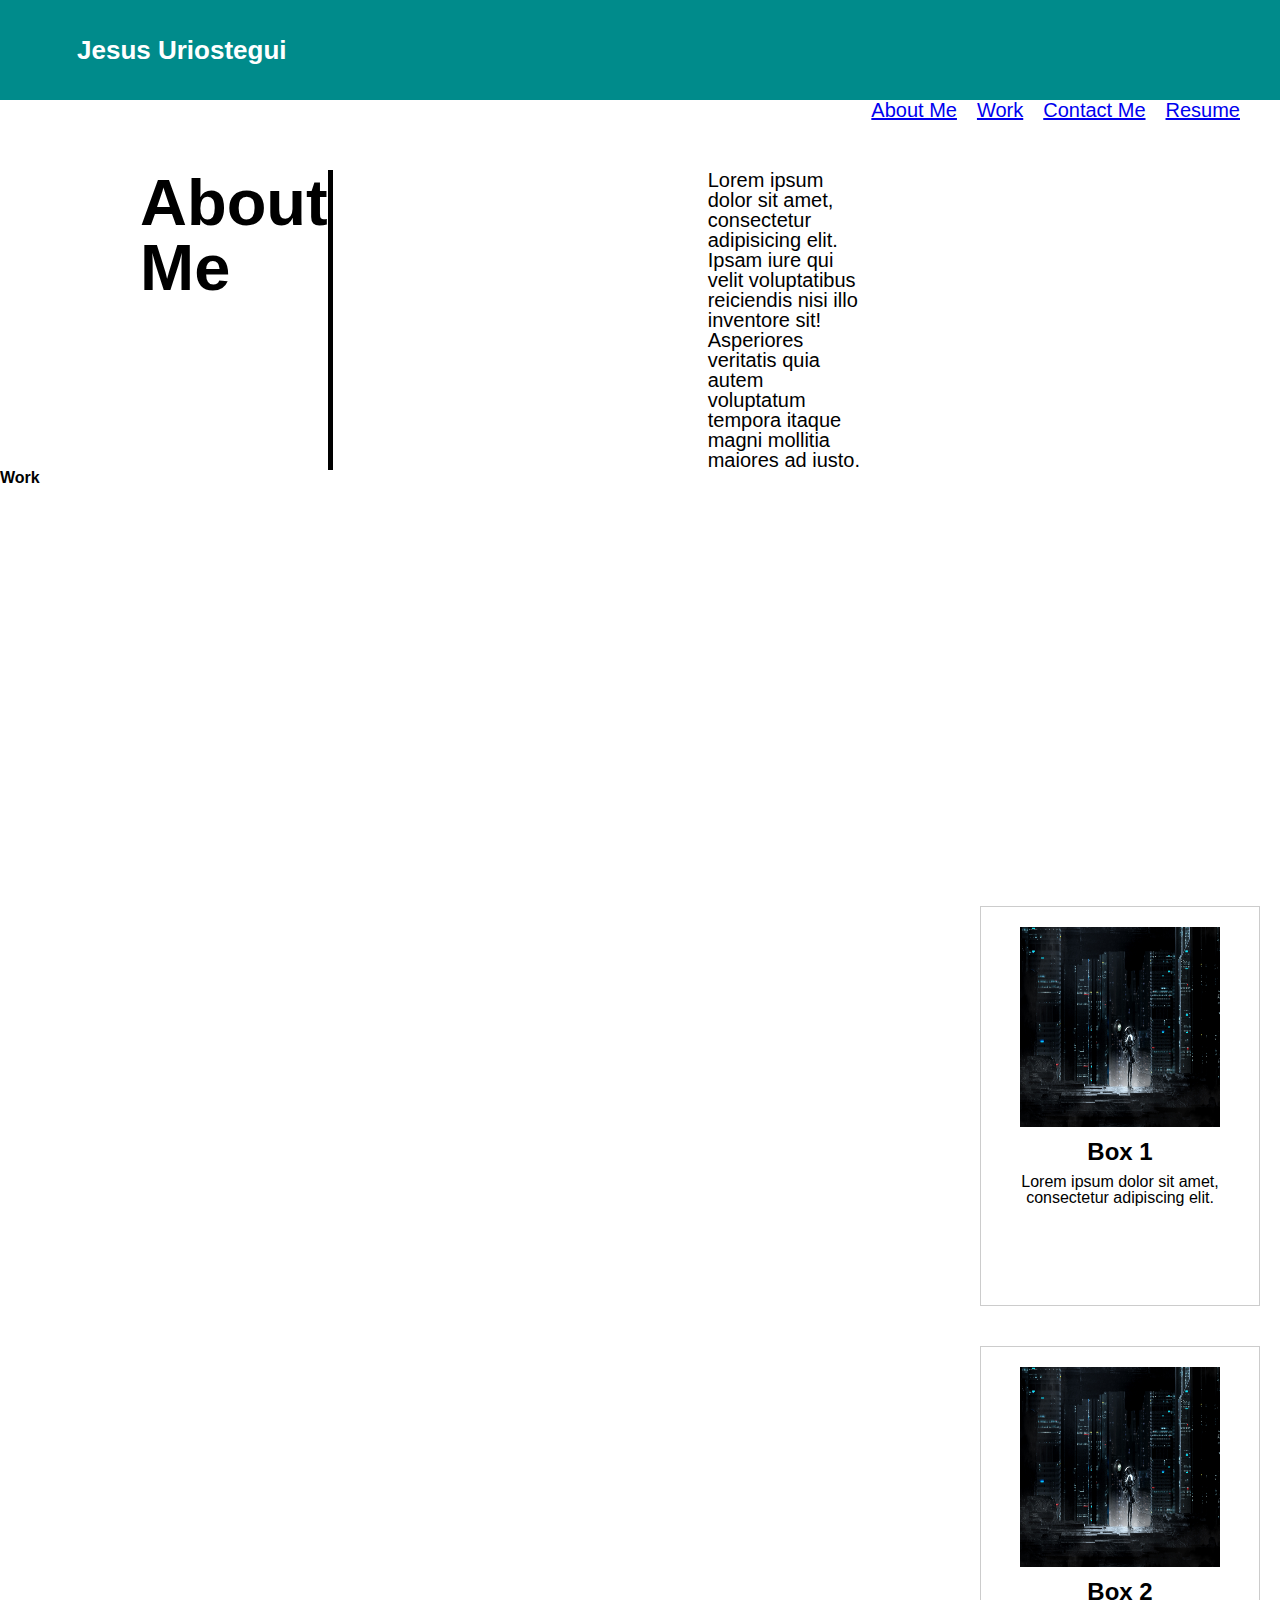
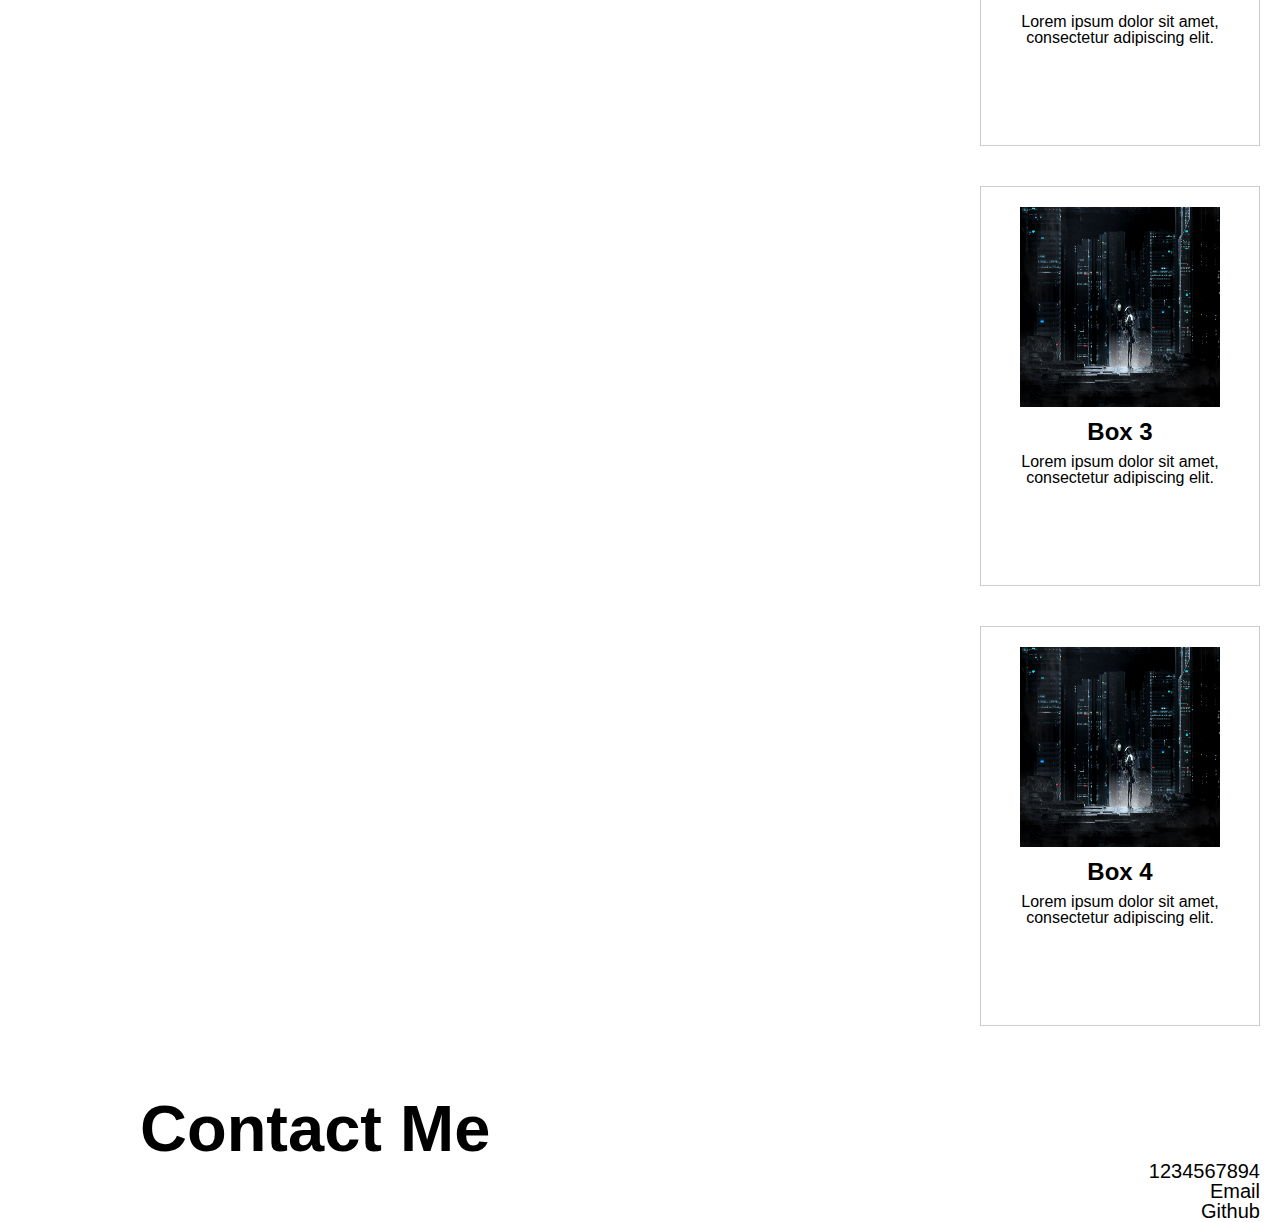
==== index.html @ 1bd5791c "adding files to repo" ====
<!DOCTYPE html>
<html lang="en">
  <head>
    <meta charset="UTF-8" />
    <meta name="viewport" content="width=device-width, initial-scale=1.0" />
    <link rel="stylesheet" href="assets/css/reset.css" />
    <link rel="stylesheet" href="assets/css/style.css" />
    <title>Document</title>
  </head>
  <body>
    <div>
      <section>
        <header class="header">
          <h1 class="name">Jesus Uriostegui</h1>
        </header>
        <nav class="link">
          <li class="link1"><a href="#About Me"> About Me</a></li>
          <li class="link2"><a href="#Work">Work</a></li>
          <li class="link3"><a href="#Contact Me">Contact Me</a></li>
          <li class="link4"><a href="#Resume">Resume</a></li>
        </nav>
      </section>
    </div>
    <div class="about">
      <h2 class="ME">About Me</h2>
      <p id="aboutinfo">
        Lorem ipsum dolor sit amet, consectetur adipisicing elit. Ipsam iure qui
        velit voluptatibus reiciendis nisi illo inventore sit! Asperiores
        veritatis quia autem voluptatum tempora itaque magni mollitia maiores ad
        iusto.
      </p>
    </div>
    <h2 id="work">Work</h2>
    <section class="flex-container">
      <div class="info display-block">
        <img
          class="display-block"
          src="assets/images/skull-ghost-cityscape-dark-night-rf (1).jpg"
          alt="Image 1"
        />
        <h2>Box 1</h2>
        <p>Lorem ipsum dolor sit amet, consectetur adipiscing elit.</p>
      </div>

      <div class="info display-block">
        <img
          src="assets/images/skull-ghost-cityscape-dark-night-rf (1).jpg"
          alt="Image 2"
        />
        <h2>Box 2</h2>
        <p>Lorem ipsum dolor sit amet, consectetur adipiscing elit.</p>
      </div>

      <div class="info display-block">
        <img
          src="assets/images/skull-ghost-cityscape-dark-night-rf (1).jpg"
          alt="Image 3"
        />
        <h2>Box 3</h2>
        <p>Lorem ipsum dolor sit amet, consectetur adipiscing elit.</p>
      </div>

      <div class="info display-block">
        <img
          src="assets/images/skull-ghost-cityscape-dark-night-rf (1).jpg"
          alt="Image 4"
        />
        <h2>Box 4</h2>
        <p>Lorem ipsum dolor sit amet, consectetur adipiscing elit.</p>
      </div>
    </section>
    <div">
      <h2 id="Contact">Contact Me</h2>
      <nav id="info">
        <li class="phone"><a href="#"></a>1234567894</li>
        <li class="mail"><a href="#"></a>Email</li>
        <li class="hub"><a href="#"></a>Github</li>
      </nav>
    </div>
  </body>
</html>
---- assets/css/style.css ----
.header{
width: 100%;
height: 100px;
line-height: 100px;
color: white;
background-color: darkcyan;

}

.info {
  width: 300px;
  height: 400px;
  border: 1px solid #ccc;
  padding: 20px;
  margin: 20px;
  text-align: center;
}

.info img {
  width: 200px;
  height: 200px;
  margin-bottom: 10px;
}

.info h2 {
  font-size: 24px;
  margin-bottom: 10px;
}

.info p {
  font-size: 16px;
}
.name{
  margin-left: 77px;
  font-size: 26px;
}
.link,.link1, .link2, .link3, .link4 {
  display: flex;
  justify-content: flex-end;
  list-style-type: none;
  font-size: 20px;
  padding-right: 20px;
}

a:hover {
  color: hotpink;
}

.flex-container{
  display: flex;
  flex-wrap: wrap;
  margin-left: 960px;
  margin-top: 400px;
}
.about {
  font-size: 20px;
  display:flex;
  justify-content: flex-start;
}
#aboutinfo{
  margin-left: 375px;
  margin-top: 50px;
  padding-right: 415px;
}
.ME{
  margin-left: 140px;
  margin-top: 50px;
  font-size: 65px;
  border-right: 5px solid black;
}
#Contact{
  margin-left: 140px;
  margin-top: 50px;
  font-size: 65px;
}
.phone, .mail, .hub{
  display: flex;
  justify-content: flex-end;
  list-style-type: none;
  font-size: 20px;
  padding-right: 20px;
}
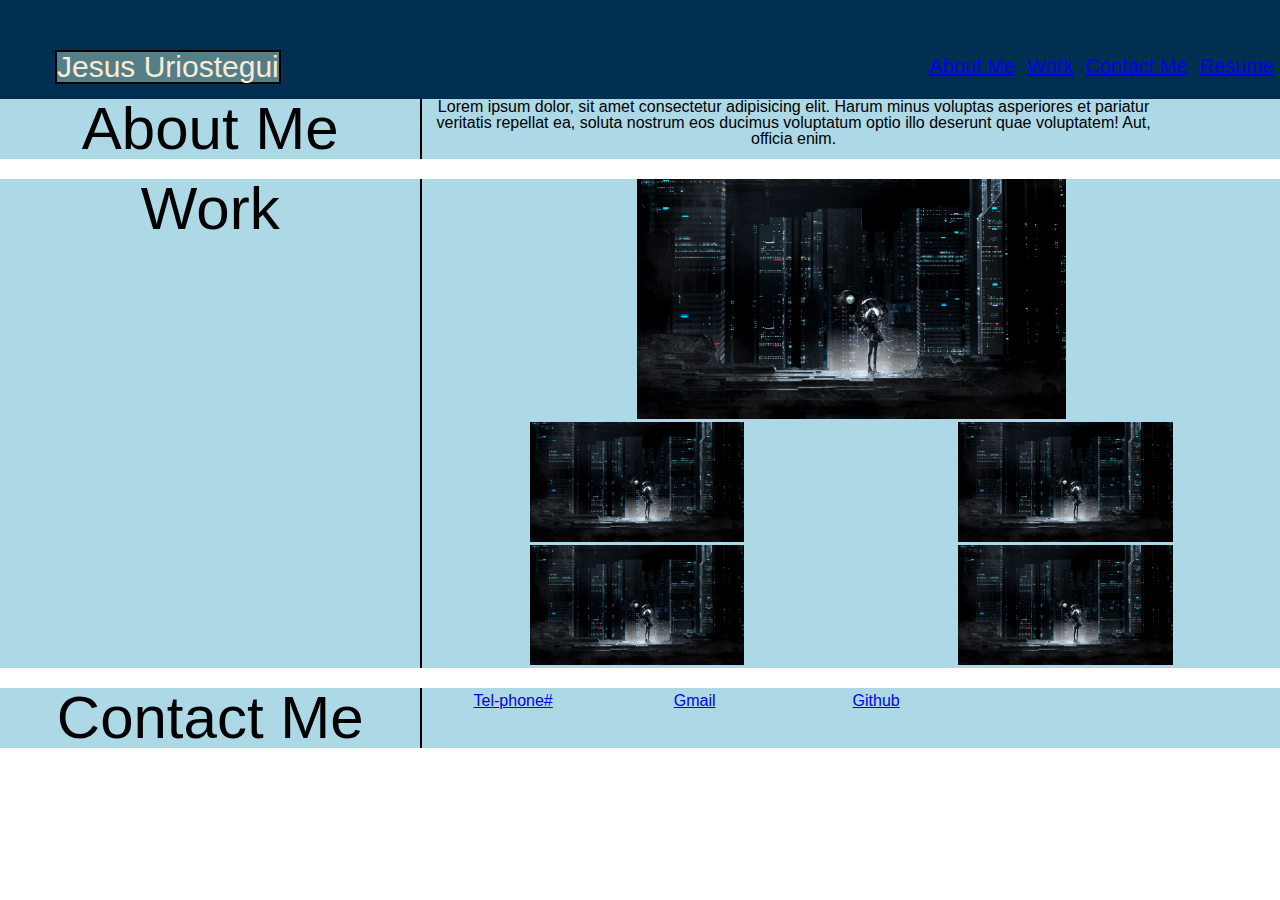
==== commit e3584645: "made a few changes to html and css" ====
--- a/index.html
+++ b/index.html
@@ -7,75 +7,57 @@
     <link rel="stylesheet" href="assets/css/style.css" />
     <title>Document</title>
   </head>
-  <body>
-    <div>
-      <section>
-        <header class="header">
-          <h1 class="name">Jesus Uriostegui</h1>
-        </header>
-        <nav class="link">
-          <li class="link1"><a href="#About Me"> About Me</a></li>
-          <li class="link2"><a href="#Work">Work</a></li>
-          <li class="link3"><a href="#Contact Me">Contact Me</a></li>
-          <li class="link4"><a href="#Resume">Resume</a></li>
-        </nav>
-      </section>
+  <div>
+    <div class="top">
+      <header id="name">Jesus Uriostegui</header>
+      <div id="links">
+        <li><a href="#About Me"> About Me</a></li>
+        <li><a href="#Work">Work</a></li>
+        <li><a href="#Contact Me">Contact Me</a></li>
+        <li class="link4"><a href="#Resume">Resume</a></li>
+      </div>
     </div>
-    <div class="about">
-      <h2 class="ME">About Me</h2>
-      <p id="aboutinfo">
-        Lorem ipsum dolor sit amet, consectetur adipisicing elit. Ipsam iure qui
-        velit voluptatibus reiciendis nisi illo inventore sit! Asperiores
-        veritatis quia autem voluptatum tempora itaque magni mollitia maiores ad
-        iusto.
-      </p>
+    <div id="about-me-sect" class="container">
+      <div class="row">
+        <div class="col col-left left-title">About Me</div>
+        <div class="col col-right">
+          <p id="info">
+            Lorem ipsum dolor, sit amet consectetur adipisicing elit. Harum
+            minus voluptas asperiores et pariatur veritatis repellat ea, soluta
+            nostrum eos ducimus voluptatum optio illo deserunt quae voluptatem!
+            Aut, officia enim.
+          </p>
+        </div>
+      </div>
     </div>
-    <h2 id="work">Work</h2>
-    <section class="flex-container">
-      <div class="info display-block">
-        <img
-          class="display-block"
-          src="assets/images/skull-ghost-cityscape-dark-night-rf (1).jpg"
-          alt="Image 1"
-        />
-        <h2>Box 1</h2>
-        <p>Lorem ipsum dolor sit amet, consectetur adipiscing elit.</p>
+    <div id="work-sect" class="container">
+      <div id="work-sect-title" class="col-left">
+        <div class="col left-title">Work</div>
       </div>
-
-      <div class="info display-block">
-        <img
-          src="assets/images/skull-ghost-cityscape-dark-night-rf (1).jpg"
-          alt="Image 2"
-        />
-        <h2>Box 2</h2>
-        <p>Lorem ipsum dolor sit amet, consectetur adipiscing elit.</p>
+      <div id="work-sect-content">
+        <div class="row">
+          <div class="col col-full"> <img class="main-img" src="assets/images/skull-ghost-cityscape-dark-night-rf (1).jpg" alt="Death"></div>
+        </div>
+        <div class="row">
+          <div class="col col-half">
+            <img class="main-img" src="assets/images/skull-ghost-cityscape-dark-night-rf (1).jpg" alt="Death"></div>
+          <div class="col col-half">
+            <img class="main-img" src="assets/images/skull-ghost-cityscape-dark-night-rf (1).jpg" alt="Death"></div>
+        </div>
+        <div class="row">
+          <div class="col col-half"><img class="main-img" src="assets/images/skull-ghost-cityscape-dark-night-rf (1).jpg" alt="Death"></div>
+          <div class="col col-half"><img class="main-img" src="assets/images/skull-ghost-cityscape-dark-night-rf (1).jpg" alt="Death"></div>
+        </div>
       </div>
-
-      <div class="info display-block">
-        <img
-          src="assets/images/skull-ghost-cityscape-dark-night-rf (1).jpg"
-          alt="Image 3"
-        />
-        <h2>Box 3</h2>
-        <p>Lorem ipsum dolor sit amet, consectetur adipiscing elit.</p>
-      </div>
-
-      <div class="info display-block">
-        <img
-          src="assets/images/skull-ghost-cityscape-dark-night-rf (1).jpg"
-          alt="Image 4"
-        />
-        <h2>Box 4</h2>
-        <p>Lorem ipsum dolor sit amet, consectetur adipiscing elit.</p>
-      </div>
-    </section>
-    <div">
-      <h2 id="Contact">Contact Me</h2>
-      <nav id="info">
-        <li class="phone"><a href="#"></a>1234567894</li>
-        <li class="mail"><a href="#"></a>Email</li>
-        <li class="hub"><a href="#"></a>Github</li>
-      </nav>
+    </div>
+    <div id="contact-me-sect" class="container">
+      <div class="col left-title col-left">Contact Me</div>
+       <div id="contact-me" class="row">
+       <div id="col-bottom"></div>
+        <div class="col col-bottom"><a class="Tel_link"href="#">Tel-phone#</a></div>
+        <div class="col col-bottom"><a class="email" href="Jesusjru@gmail.com">Gmail</a></div>
+      <div class="col col-bottom"><a href="https://github.com/" target="_blank">Github</a></div>
+    </div>
     </div>
   </body>
 </html>
--- a/assets/css/style.css
+++ b/assets/css/style.css
@@ -1,82 +1,82 @@
-.header{
-width: 100%;
-height: 100px;
-line-height: 100px;
-color: white;
-background-color: darkcyan;
-
+.container{
+    display: flex;
+    background-color: lightblue;
+    flex-wrap: wrap;
+    width: 100%;
+    margin-bottom: 20px;
+}
+.row{
+    display: flex;
+    width: 100%;
 }
 
-.info {
-  width: 300px;
-  height: 400px;
-  border: 1px solid #ccc;
-  padding: 20px;
-  margin: 20px;
-  text-align: center;
+.col {
+    /*flex: 0 0 50%;*/
+    text-align: center;
+}
+.col-full{
+    width: 100%;
+}
+.main-img{
+    width: 50%;
+}
+.col-half{
+    width: 50%;
+}
+.col-left{
+    width:  33%;
+    /*flex: 0 20%;*/
+    border-right: 2px solid black;
+    font-size: 60px;
+    float: left;
 }
 
-.info img {
-  width: 200px;
-  height: 200px;
-  margin-bottom: 10px;
+.col-right{
+    flex: 0 0 58%;
 }
 
-.info h2 {
-  font-size: 24px;
-  margin-bottom: 10px;
+.col-bottom{
+    flex: 0 0 20%;
+    margin: 5px;
+     width: 67%;
+}
+.top {
+    display: flex;
+    justify-content: center;
+    background-color: #002f51;
+    padding-top: 50px;
+    font-size: 30px;
 }
 
-.info p {
-  font-size: 16px;
+#links{
+    display: flex;
+    justify-content: flex-end;
+    list-style: none;
+    font-size: 20px;
 }
-.name{
-  margin-left: 77px;
-  font-size: 26px;
+li {
+    margin: 6px;
+    float: left;
+    list-style: none;
+  }
+  #name{
+    color: antiquewhite;
+    margin-right:auto;
+    margin-left: 55px;
+    background-color: #547f86;
+    border: 2px solid black;
+    margin-bottom: 15px;
+  }
+  .row-mid{
+    display: flex;
+    flex: 0 0 100%;
+    flex-wrap: wrap;
+    padding-bottom: 49px;
+    padding-top: 93px;
 }
-.link,.link1, .link2, .link3, .link4 {
-  display: flex;
-  justify-content: flex-end;
-  list-style-type: none;
-  font-size: 20px;
-  padding-right: 20px;
+#work-sect-content{
+    width: 67%;
 }
-
-a:hover {
-  color: hotpink;
+#contact-me{
+    width: 67%;
 }
-
-.flex-container{
-  display: flex;
-  flex-wrap: wrap;
-  margin-left: 960px;
-  margin-top: 400px;
-}
-.about {
-  font-size: 20px;
-  display:flex;
-  justify-content: flex-start;
-}
-#aboutinfo{
-  margin-left: 375px;
-  margin-top: 50px;
-  padding-right: 415px;
-}
-.ME{
-  margin-left: 140px;
-  margin-top: 50px;
-  font-size: 65px;
-  border-right: 5px solid black;
-}
-#Contact{
-  margin-left: 140px;
-  margin-top: 50px;
-  font-size: 65px;
-}
-.phone, .mail, .hub{
-  display: flex;
-  justify-content: flex-end;
-  list-style-type: none;
-  font-size: 20px;
-  padding-right: 20px;
-}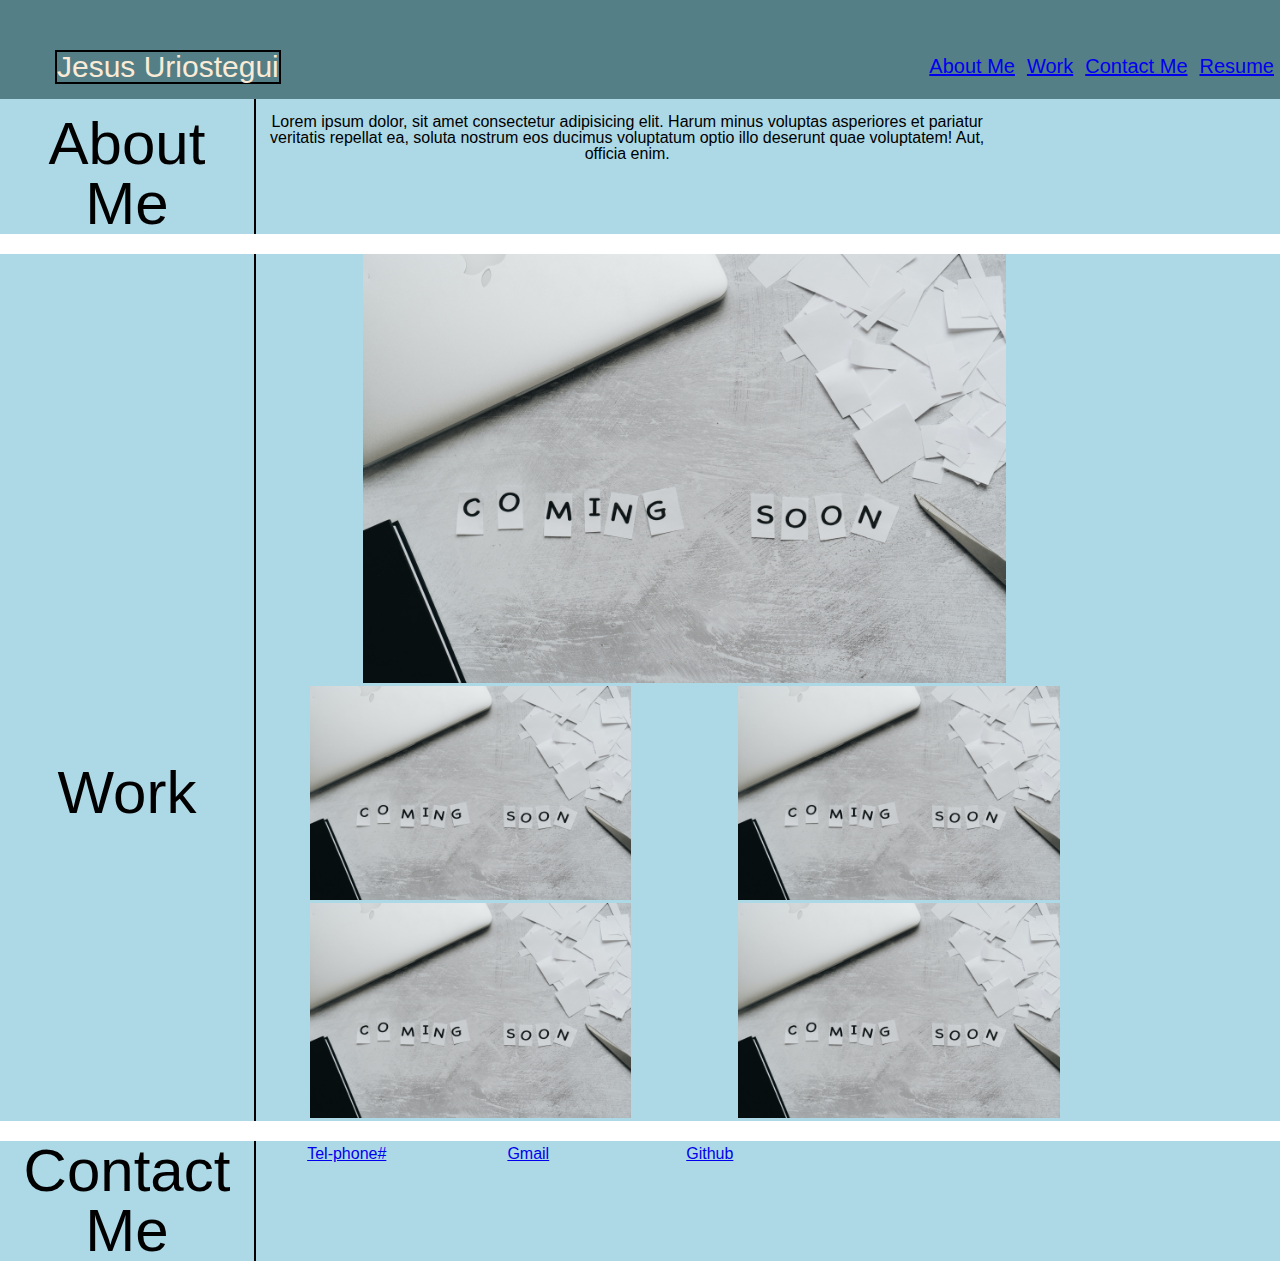
==== commit b69f7e91: "update htmland css code" ====
--- a/index.html
+++ b/index.html
@@ -5,21 +5,21 @@
     <meta name="viewport" content="width=device-width, initial-scale=1.0" />
     <link rel="stylesheet" href="assets/css/reset.css" />
     <link rel="stylesheet" href="assets/css/style.css" />
-    <title>Document</title>
+    <title>Jesus Portfolio </title>
   </head>
   <div>
     <div class="top">
       <header id="name">Jesus Uriostegui</header>
       <div id="links">
-        <li><a href="#About Me"> About Me</a></li>
-        <li><a href="#Work">Work</a></li>
-        <li><a href="#Contact Me">Contact Me</a></li>
-        <li class="link4"><a href="#Resume">Resume</a></li>
+        <li><a href="#about-me-sect"> About Me</a></li>
+        <li><a href="#work-sect">Work</a></li>
+        <li><a href="#contact-me-sect">Contact Me</a></li>
+        <li><a href="#Resume">Resume</a></li>
       </div>
     </div>
     <div id="about-me-sect" class="container">
       <div class="row">
-        <div class="col col-left left-title">About Me</div>
+        <div class="col col-left left-title topleft">About Me</div>
         <div class="col col-right">
           <p id="info">
             Lorem ipsum dolor, sit amet consectetur adipisicing elit. Harum
@@ -32,30 +32,30 @@
     </div>
     <div id="work-sect" class="container">
       <div id="work-sect-title" class="col-left">
-        <div class="col left-title">Work</div>
+        <div class="col left-title mid-left">Work</div>
       </div>
       <div id="work-sect-content">
         <div class="row">
-          <div class="col col-full"> <img class="main-img" src="assets/images/skull-ghost-cityscape-dark-night-rf (1).jpg" alt="Death"></div>
+          <div class="col col-full HOVER"> <img class="main-img" src="assets/images/comingsoonII.jpg" alt="ComingSoon"></div>
         </div>
         <div class="row">
           <div class="col col-half">
-            <img class="main-img" src="assets/images/skull-ghost-cityscape-dark-night-rf (1).jpg" alt="Death"></div>
-          <div class="col col-half">
-            <img class="main-img" src="assets/images/skull-ghost-cityscape-dark-night-rf (1).jpg" alt="Death"></div>
+            <img class="main-img HOVER" src="assets/images/comingsoonII.jpg" alt="Death"></div>
+          <div class="col col-half HOVER">
+            <img class="main-img" src="assets/images/comingsoonII.jpg" alt="Death"></div>
         </div>
         <div class="row">
-          <div class="col col-half"><img class="main-img" src="assets/images/skull-ghost-cityscape-dark-night-rf (1).jpg" alt="Death"></div>
-          <div class="col col-half"><img class="main-img" src="assets/images/skull-ghost-cityscape-dark-night-rf (1).jpg" alt="Death"></div>
+          <div class="col col-half HOVER"><img class="main-img" src="assets/images/comingsoonII.jpg" alt="Death"></div>
+          <div class="col col-half HOVER"><img class="main-img" src="assets/images/comingsoonII.jpg" alt="Death"></div>
         </div>
       </div>
     </div>
     <div id="contact-me-sect" class="container">
-      <div class="col left-title col-left">Contact Me</div>
+      <div class="col left-title col-left Contact-Me">Contact Me</div>
        <div id="contact-me" class="row">
        <div id="col-bottom"></div>
         <div class="col col-bottom"><a class="Tel_link"href="#">Tel-phone#</a></div>
-        <div class="col col-bottom"><a class="email" href="Jesusjru@gmail.com">Gmail</a></div>
+        <div class="col col-bottom"><a class="email" href="contact.html" target="_blank">Gmail</a></div>
       <div class="col col-bottom"><a href="https://github.com/" target="_blank">Github</a></div>
     </div>
     </div>
--- a/assets/css/style.css
+++ b/assets/css/style.css
@@ -9,6 +9,11 @@
     display: flex;
     width: 100%;
 }
+.HOVER:hover{
+    transform: scale(1.3);
+    z-index: 1;
+}
+
 
 .col {
     /*flex: 0 0 50%;*/
@@ -18,21 +23,29 @@
     width: 100%;
 }
 .main-img{
-    width: 50%;
+    width: 75%;
 }
 .col-half{
     width: 50%;
 }
 .col-left{
     width:  33%;
-    /*flex: 0 20%;*/
+    flex: 0 20%;
     border-right: 2px solid black;
     font-size: 60px;
     float: left;
 }
+.mid-left{
+    padding-top: 509px;
+    
+}
+.topleft{
+    padding-top: 15px;
+}
 
 .col-right{
     flex: 0 0 58%;
+    padding-top: 15px;
 }
 
 .col-bottom{
@@ -43,7 +56,7 @@
 .top {
     display: flex;
     justify-content: center;
-    background-color: #002f51;
+    background-color: #547f86;
     padding-top: 50px;
     font-size: 30px;
 }
@@ -74,9 +87,53 @@
     padding-bottom: 49px;
     padding-top: 93px;
 }
+
+
 #work-sect-content{
     width: 67%;
 }
 #contact-me{
     width: 67%;
 }
+
+.body-form{
+    background-color: #547f86;
+    width: 100%;
+    height: 100vh;
+    display: flex;
+    align-items: center;
+    justify-content: center;
+}
+.form{
+    background-color: antiquewhite;
+   display: flex;
+   flex-direction: column;
+   padding: 2vw 4vw;
+   width: 20%;
+   max-width: 600%;
+   border-radius: 10px; 
+}
+
+#Message{
+    border: 2px;
+    margin: 10px 0;
+    padding-right: 50px;
+    outline: none;
+    background-color: #547f86;
+    font-size: 16px;
+}
+
+
+@media (max-width: 600px) {
+  .col-left, #name, #links{
+    font-size: 1rem;
+    
+  }
+}
+
+
+@media (min-width: 601px) and (max-width: 900px) {
+    .col-left{
+        font-size: 1.3rem;
+    }
+}
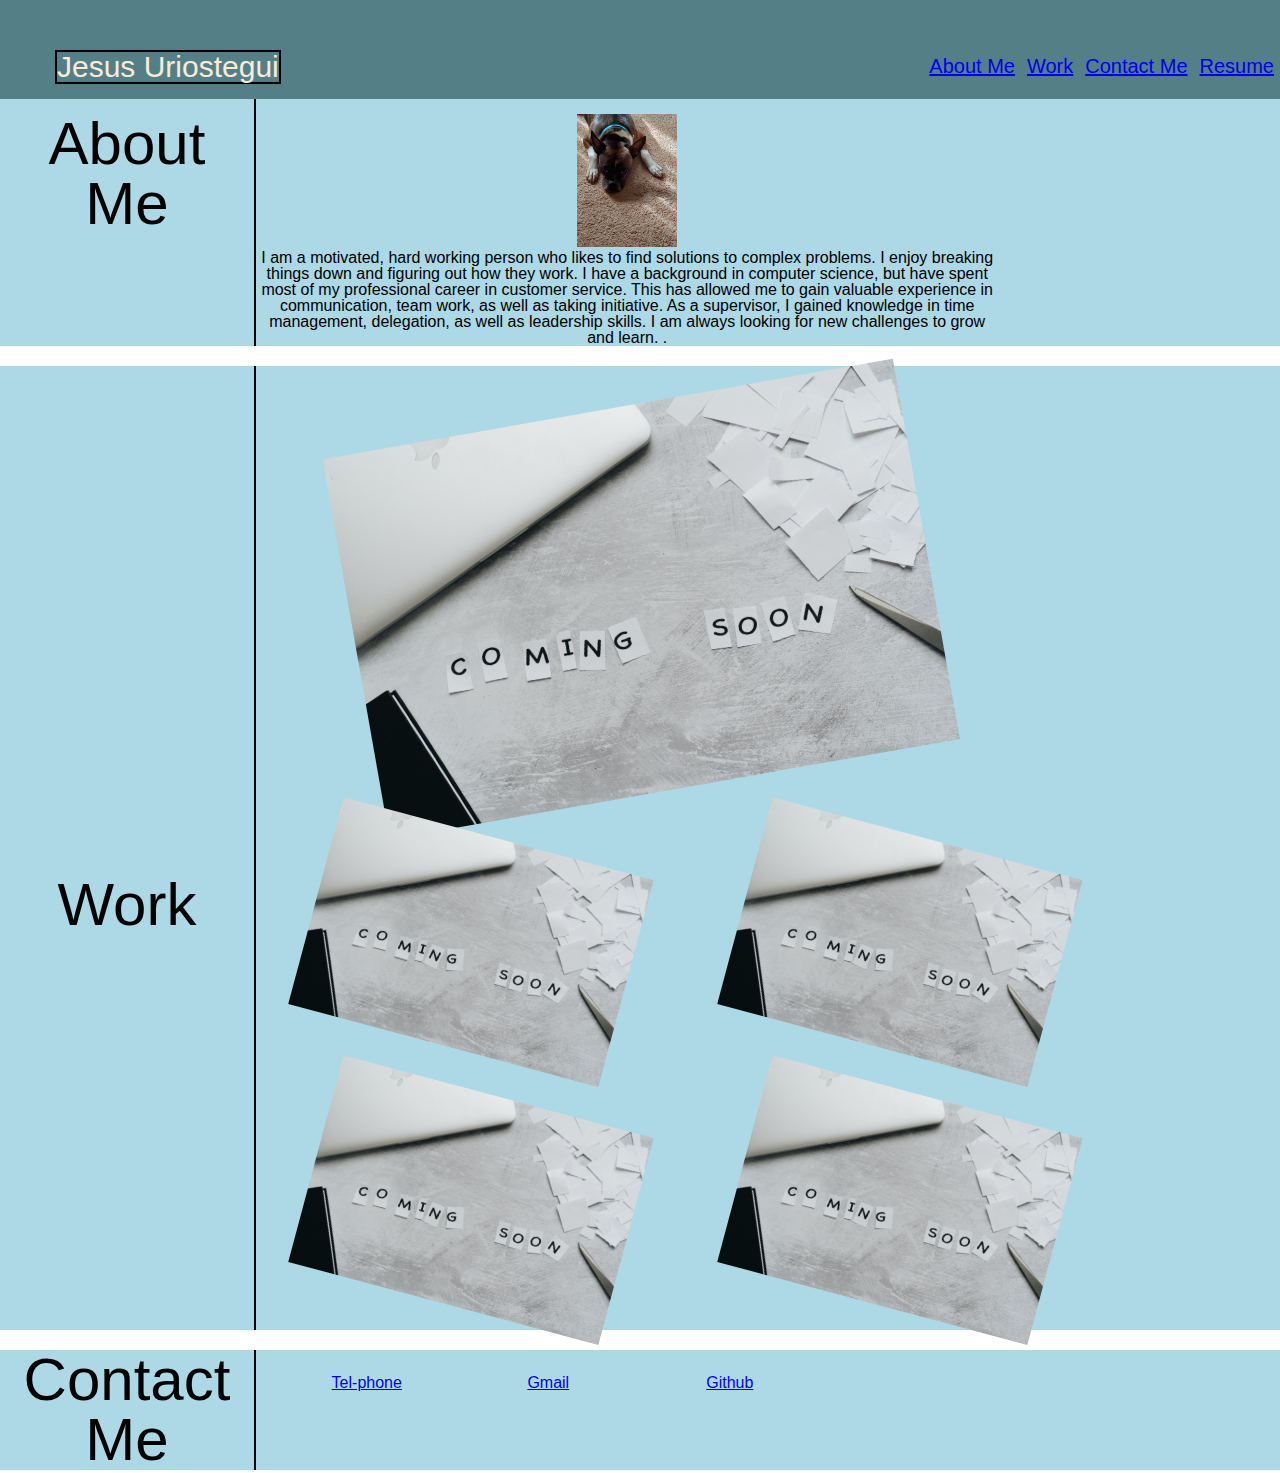
==== commit 868f8b93: "Added a photo and about me info" ====
--- a/index.html
+++ b/index.html
@@ -7,7 +7,8 @@
     <link rel="stylesheet" href="assets/css/style.css" />
     <title>Jesus Portfolio </title>
   </head>
-  <div>
+
+   <div>
     <div class="top">
       <header id="name">Jesus Uriostegui</header>
       <div id="links">
@@ -21,11 +22,9 @@
       <div class="row">
         <div class="col col-left left-title topleft">About Me</div>
         <div class="col col-right">
+          <img id="rocky" src="assets/images/Rocky.jpg" alt="">
           <p id="info">
-            Lorem ipsum dolor, sit amet consectetur adipisicing elit. Harum
-            minus voluptas asperiores et pariatur veritatis repellat ea, soluta
-            nostrum eos ducimus voluptatum optio illo deserunt quae voluptatem!
-            Aut, officia enim.
+            I am a motivated, hard working person who likes to find solutions to complex problems. I enjoy breaking things down and figuring out how they work. I have a background in computer science, but have spent most of my professional career in customer service. This has allowed me to gain valuable experience in communication, team work, as well as taking initiative. As a supervisor, I gained knowledge in time management, delegation, as well as leadership skills. I am always looking for new challenges to grow and learn. .
           </p>
         </div>
       </div>
@@ -54,7 +53,7 @@
       <div class="col left-title col-left Contact-Me">Contact Me</div>
        <div id="contact-me" class="row">
        <div id="col-bottom"></div>
-        <div class="col col-bottom"><a class="Tel_link"href="#">Tel-phone#</a></div>
+        <div class="col col-bottom"><a class="Tel_link"href="#Tel-Phone">Tel-phone</a></div>
         <div class="col col-bottom"><a class="email" href="contact.html" target="_blank">Gmail</a></div>
       <div class="col col-bottom"><a href="https://github.com/" target="_blank">Github</a></div>
     </div>
--- a/assets/css/style.css
+++ b/assets/css/style.css
@@ -20,13 +20,18 @@
     text-align: center;
 }
 .col-full{
-    width: 100%;
+    width: 90%;
+    transform: rotate(350deg);
 }
 .main-img{
     width: 75%;
+    margin: 20px;
 }
+
 .col-half{
     width: 50%;
+    transform: rotate(15deg);
+   
 }
 .col-left{
     width:  33%;
@@ -87,13 +92,20 @@
     padding-bottom: 49px;
     padding-top: 93px;
 }
+#rocky{
+    width: 100px;
+    position: relative;
+
+}
 
 
 #work-sect-content{
     width: 67%;
+    padding-top: 20px;
 }
 #contact-me{
     width: 67%;
+    margin: 20px;
 }
 
 .body-form{
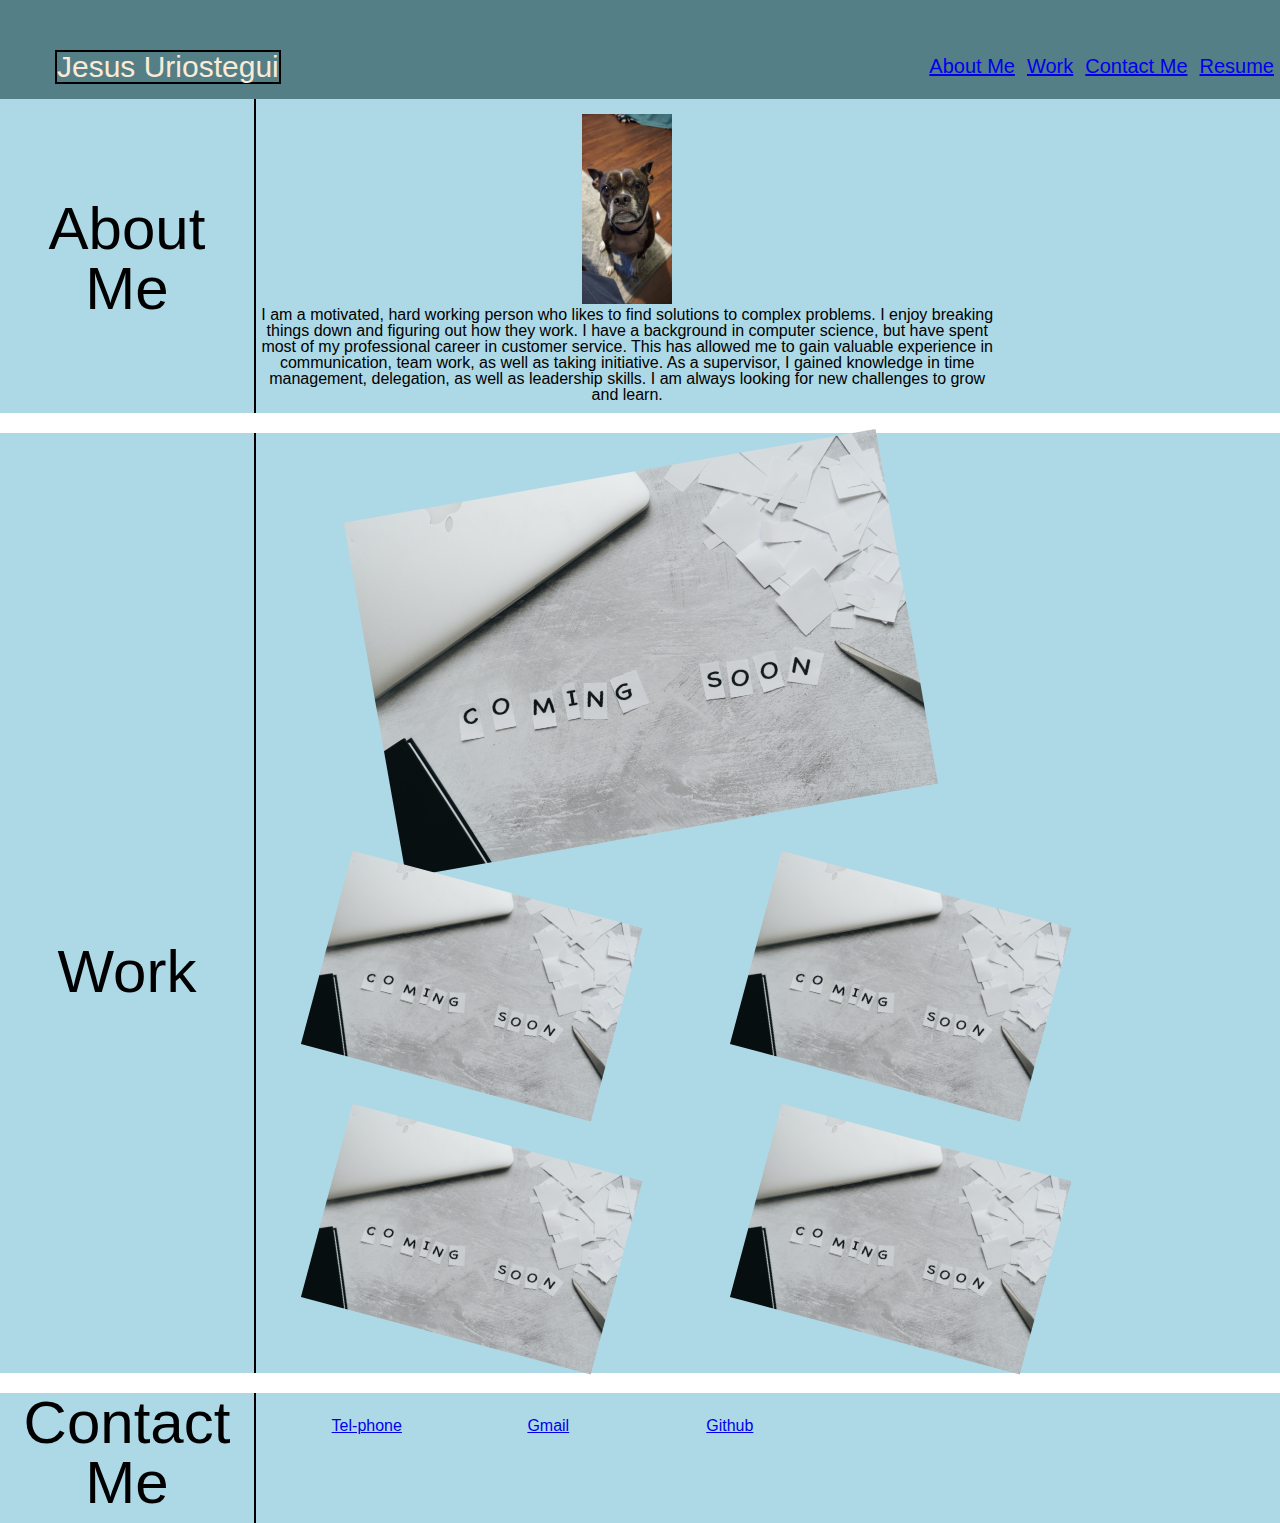
==== commit 804cef4f: "changed photos and changed some Css" ====
--- a/index.html
+++ b/index.html
@@ -22,9 +22,9 @@
       <div class="row">
         <div class="col col-left left-title topleft">About Me</div>
         <div class="col col-right">
-          <img id="rocky" src="assets/images/Rocky.jpg" alt="">
+          <img id="rocky" src="assets/images/Rocky1.jpg" alt="">
           <p id="info">
-            I am a motivated, hard working person who likes to find solutions to complex problems. I enjoy breaking things down and figuring out how they work. I have a background in computer science, but have spent most of my professional career in customer service. This has allowed me to gain valuable experience in communication, team work, as well as taking initiative. As a supervisor, I gained knowledge in time management, delegation, as well as leadership skills. I am always looking for new challenges to grow and learn. .
+            I am a motivated, hard working person who likes to find solutions to complex problems. I enjoy breaking things down and figuring out how they work. I have a background in computer science, but have spent most of my professional career in customer service. This has allowed me to gain valuable experience in communication, team work, as well as taking initiative. As a supervisor, I gained knowledge in time management, delegation, as well as leadership skills. I am always looking for new challenges to grow and learn.
           </p>
         </div>
       </div>
@@ -39,13 +39,13 @@
         </div>
         <div class="row">
           <div class="col col-half">
-            <img class="main-img HOVER" src="assets/images/comingsoonII.jpg" alt="Death"></div>
+            <img class="main-img HOVER" src="assets/images/comingsoonII.jpg" alt="comingsoon"></div>
           <div class="col col-half HOVER">
-            <img class="main-img" src="assets/images/comingsoonII.jpg" alt="Death"></div>
+            <img class="main-img" src="assets/images/comingsoonII.jpg" alt="comingsoon"></div>
         </div>
         <div class="row">
-          <div class="col col-half HOVER"><img class="main-img" src="assets/images/comingsoonII.jpg" alt="Death"></div>
-          <div class="col col-half HOVER"><img class="main-img" src="assets/images/comingsoonII.jpg" alt="Death"></div>
+          <div class="col col-half HOVER"><img class="main-img" src="assets/images/comingsoonII.jpg" alt="comingsoon"></div>
+          <div class="col col-half HOVER"><img class="main-img" src="assets/images/comingsoonII.jpg" alt="comingsoon"></div>
         </div>
       </div>
     </div>
--- a/assets/css/style.css
+++ b/assets/css/style.css
@@ -1,3 +1,6 @@
+*{
+    font-family: 'Franklin Gothic Medium', 'Arial Narrow', Arial, sans-serif;
+}
 .container{
     display: flex;
     background-color: lightblue;
@@ -18,13 +21,14 @@
 .col {
     /*flex: 0 0 50%;*/
     text-align: center;
+    padding-bottom: 10px;
 }
 .col-full{
     width: 90%;
     transform: rotate(350deg);
 }
 .main-img{
-    width: 75%;
+    width: 70%;
     margin: 20px;
 }
 
@@ -45,7 +49,7 @@
     
 }
 .topleft{
-    padding-top: 15px;
+    padding-top: 100px;
 }
 
 .col-right{
@@ -93,7 +97,7 @@
     padding-top: 93px;
 }
 #rocky{
-    width: 100px;
+    width: 90px;
     position: relative;
 
 }
